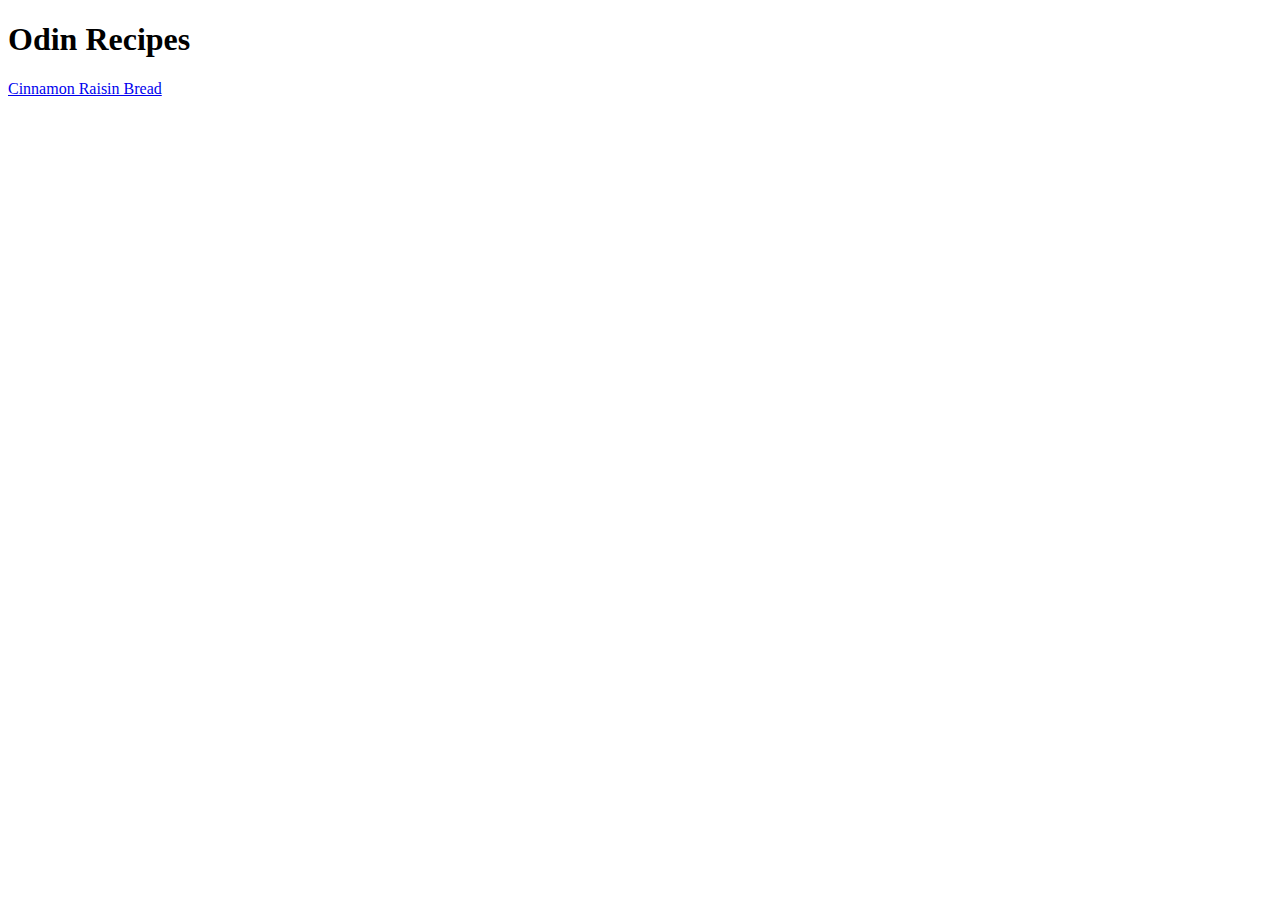
==== index.html @ 9e918203 "Add files README.md and index.html" ====
<!DOCTYPE html>
<html lang="en">
<head>
    <meta charset="UTF-8">
    <meta name="viewport" content="width=device-width, initial-scale=1.0">
    <title>Document</title>
</head>
<body>
    <h1> Odin Recipes </h1>
    <a href="recipes/cinnamon-raisin-bread.html">Cinnamon Raisin Bread</a> 
</body>
</html>
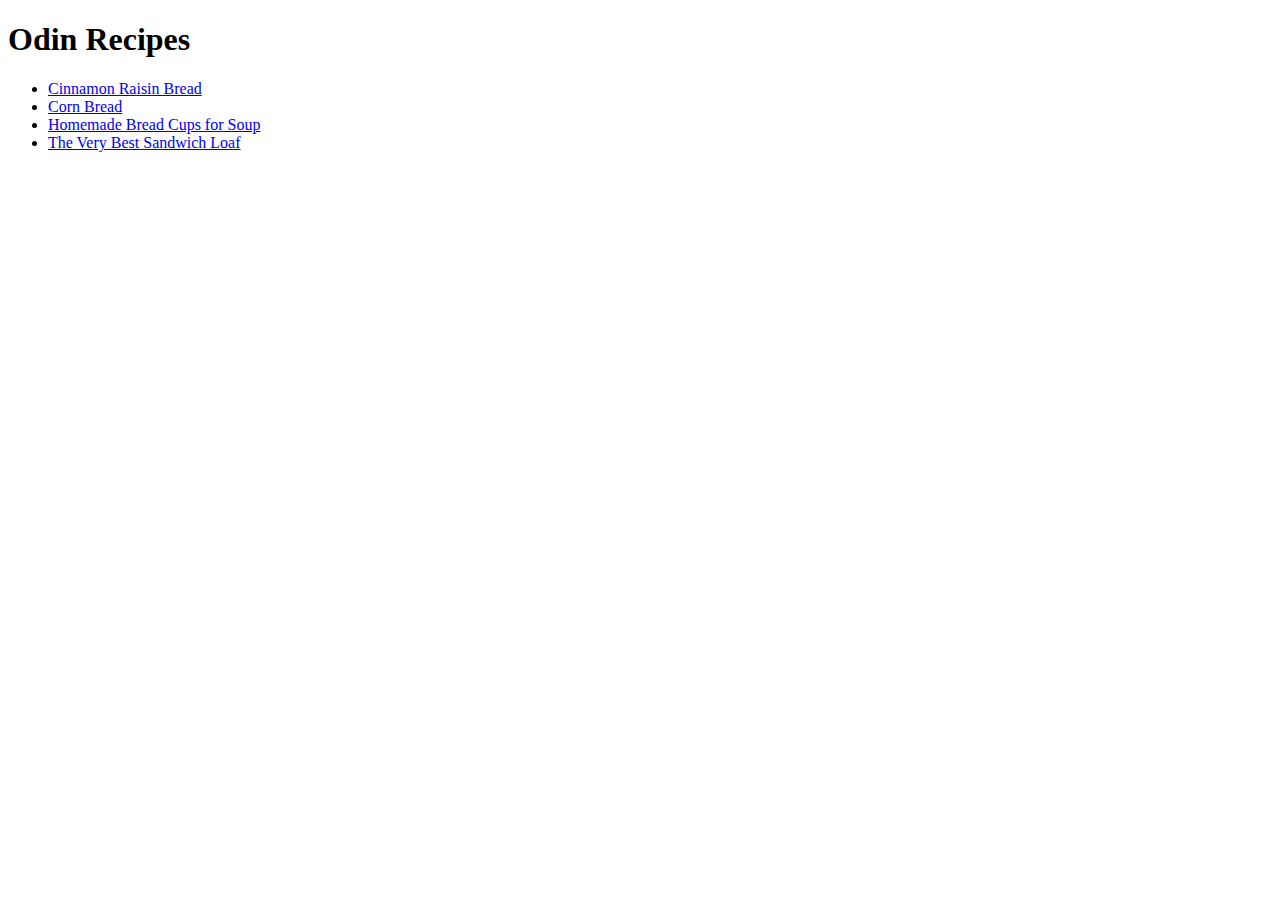
==== commit e903782e: "Update all recipe files" ====
--- a/index.html
+++ b/index.html
@@ -7,6 +7,13 @@
 </head>
 <body>
     <h1> Odin Recipes </h1>
-    <a href="recipes/cinnamon-raisin-bread.html">Cinnamon Raisin Bread</a> 
+    <ul>
+<li> <a href="recipes/cinnamon-raisin-bread.html"> Cinnamon Raisin Bread </a> </li>
+<li> <a href="recipes/corn-bread.html"> Corn Bread </a> </li>
+<li> <a href="recipes/bread-cups.html"> Homemade Bread Cups for Soup </a> </li> 
+<li> <a href="recipes/sandwich-loaf.html"> The Very Best Sandwich Loaf </a></li>
+
+
+    </ul>
 </body>
 </html>
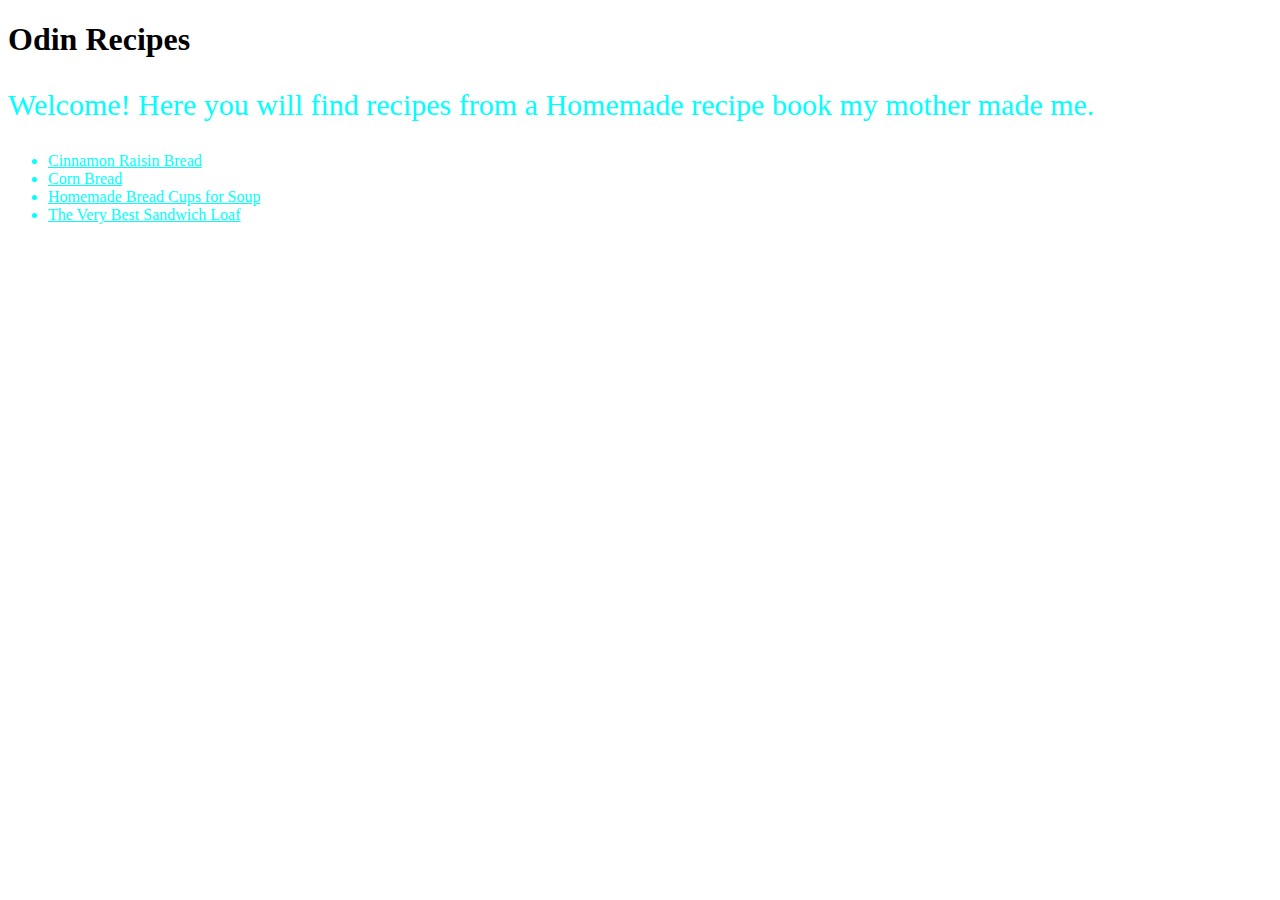
==== commit ae606c07: "Update css and link it to html" ====
--- a/index.html
+++ b/index.html
@@ -4,9 +4,15 @@
     <meta charset="UTF-8">
     <meta name="viewport" content="width=device-width, initial-scale=1.0">
     <title>Document</title>
+    <link rel="Stylesheet" href="style.css">
 </head>
 <body>
-    <h1> Odin Recipes </h1>
+    <h1 class="title"> Odin Recipes </h1>
+
+<p class="text"> 
+    Welcome! Here you will find recipes from a Homemade recipe book my mother made me.
+</p>
+
     <ul>
 <li> <a href="recipes/cinnamon-raisin-bread.html"> Cinnamon Raisin Bread </a> </li>
 <li> <a href="recipes/corn-bread.html"> Corn Bread </a> </li>
--- a/style.css
+++ b/style.css
@@ -0,0 +1,14 @@
+/* style.css */
+
+* {
+    color: aqua;
+}
+
+.title{
+    color: black;
+}
+
+.text{
+    font-size: 30px;
+}
+
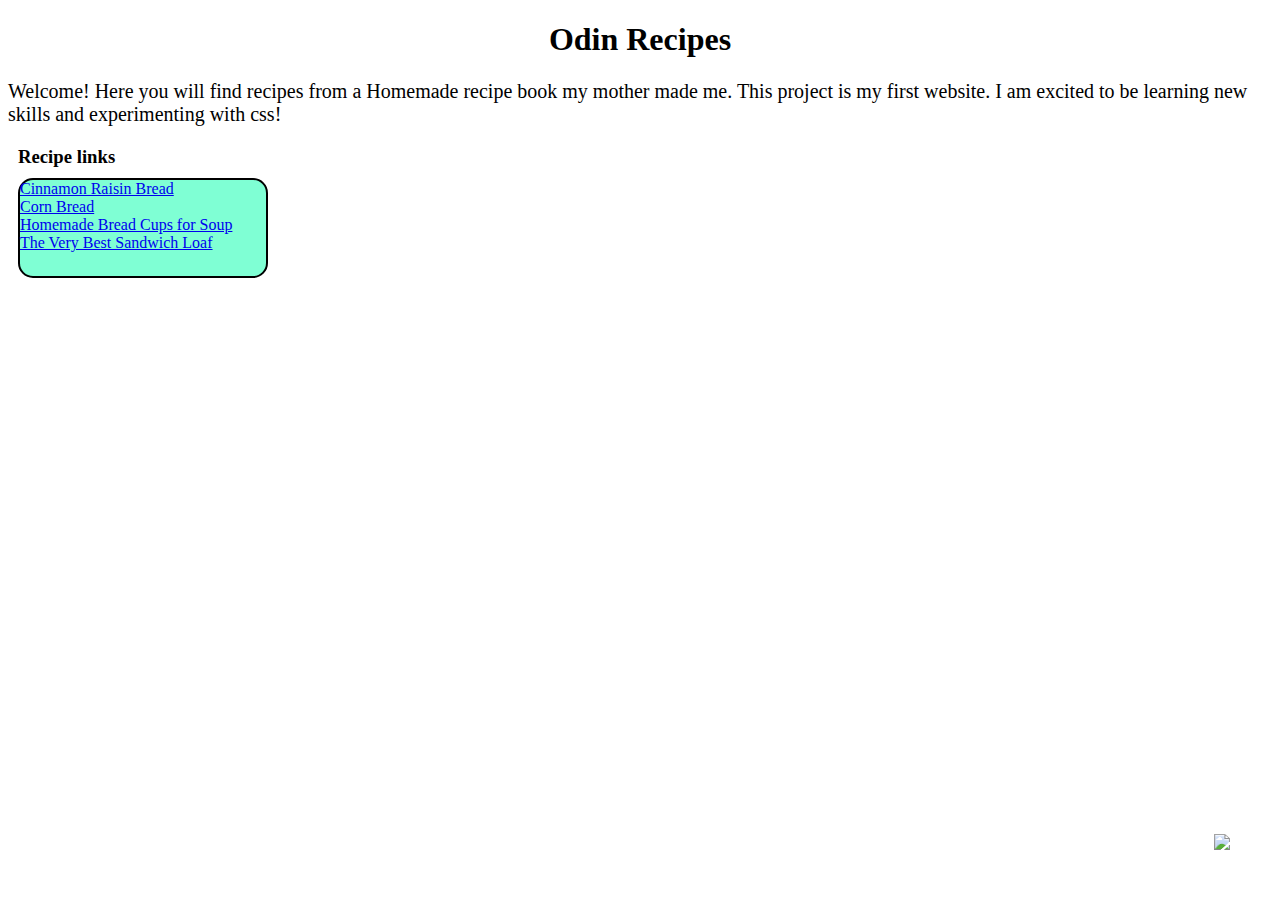
==== commit 95d74d2a: "Add updated files" ====
--- a/index.html
+++ b/index.html
@@ -5,15 +5,17 @@
     <meta name="viewport" content="width=device-width, initial-scale=1.0">
     <title>Document</title>
     <link rel="Stylesheet" href="style.css">
+    <img src="https://encrypted-tbn0.gstatic.com/images?q=tbn:ANd9GcT_KzC8XLympZSnTm0jdnszPNOhmOZaNyZStg&s">
 </head>
 <body>
     <h1 class="title"> Odin Recipes </h1>
 
 <p class="text"> 
-    Welcome! Here you will find recipes from a Homemade recipe book my mother made me.
+          Welcome! Here you will find recipes from a Homemade recipe book my mother made me. This project is my first website.
+    I am excited to be learning new skills and experimenting with css!
 </p>
-
-    <ul>
+<h3> Recipe links</h3>
+    <ul class="list">
 <li> <a href="recipes/cinnamon-raisin-bread.html"> Cinnamon Raisin Bread </a> </li>
 <li> <a href="recipes/corn-bread.html"> Corn Bread </a> </li>
 <li> <a href="recipes/bread-cups.html"> Homemade Bread Cups for Soup </a> </li> 
--- a/style.css
+++ b/style.css
@@ -1,14 +1,38 @@
 /* style.css */
 
 * {
-    color: aqua;
+
 }
 
 .title{
     color: black;
+    text-align: center;
 }
 
 .text{
-    font-size: 30px;
+    font-size: 20px;
+    color: black;
+}
+h3{
+    margin: 10px;
+    color: black;
+    font-weight: bold;
+}
+.list{
+    border: black solid 2px;
+    padding: 0px;
+    margin: 10px;
+    block-size: 100px;
+    width: 250px;
+    color: black;
+    background-color: aquamarine;
+    box-sizing: border-box;
+    border-radius: 15px;
+    list-style: none;
+}
+img{
+position: absolute;
+bottom: 50px;
+right: 50px;
 }
 
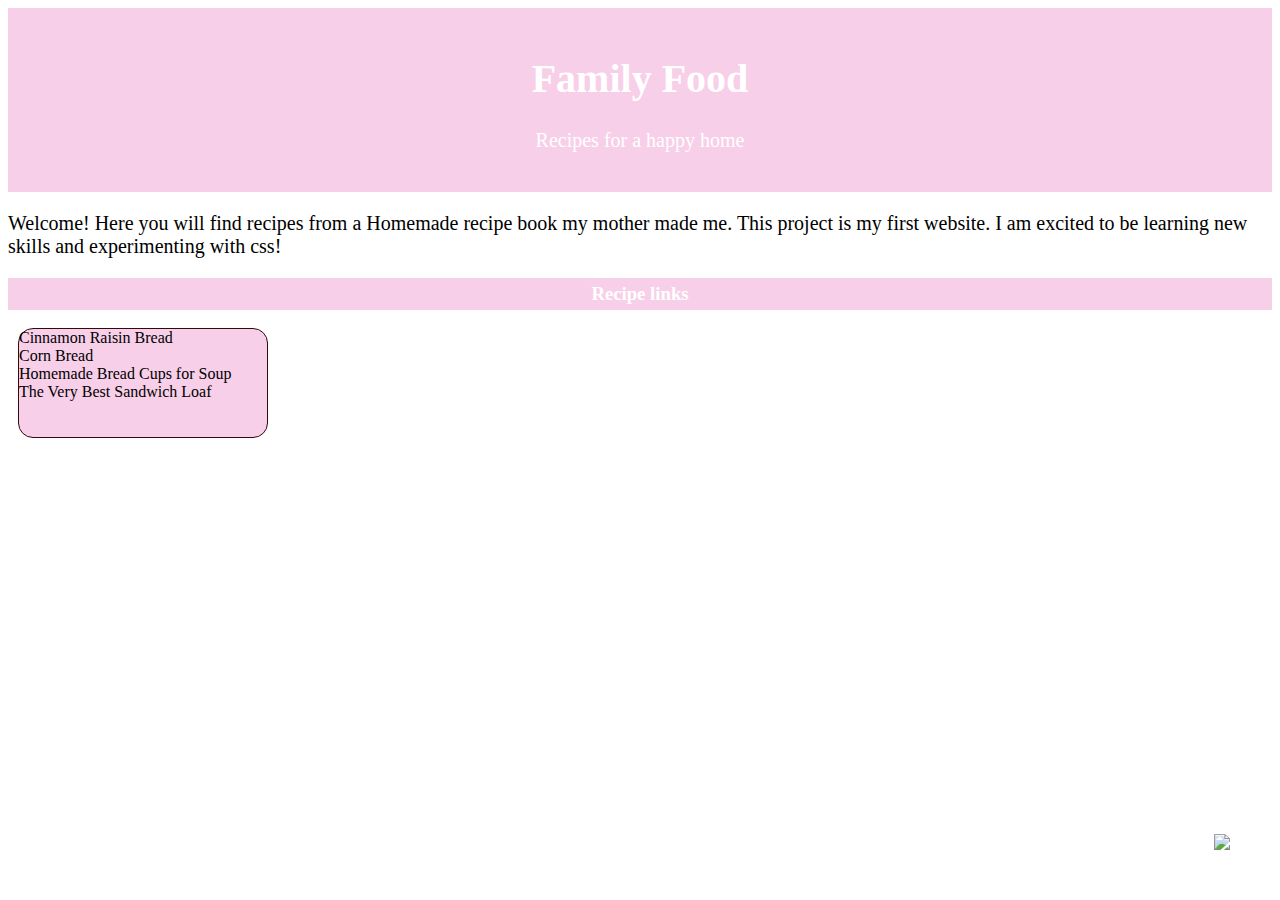
==== commit eedcd0d3: "add style" ====
--- a/index.html
+++ b/index.html
@@ -3,25 +3,26 @@
 <head>
     <meta charset="UTF-8">
     <meta name="viewport" content="width=device-width, initial-scale=1.0">
-    <title>Document</title>
+    <title>Family Recipes</title>
     <link rel="Stylesheet" href="style.css">
     <img src="https://encrypted-tbn0.gstatic.com/images?q=tbn:ANd9GcT_KzC8XLympZSnTm0jdnszPNOhmOZaNyZStg&s">
 </head>
 <body>
-    <h1 class="title"> Odin Recipes </h1>
+    <div class="header">
+    <h1> Family Food </h1>
+    <p>Recipes for a happy home</p>
+    </div>
 
 <p class="text"> 
           Welcome! Here you will find recipes from a Homemade recipe book my mother made me. This project is my first website.
     I am excited to be learning new skills and experimenting with css!
 </p>
-<h3> Recipe links</h3>
+<h3 class="linkHead"> Recipe links</h3>
     <ul class="list">
-<li> <a href="recipes/cinnamon-raisin-bread.html"> Cinnamon Raisin Bread </a> </li>
-<li> <a href="recipes/corn-bread.html"> Corn Bread </a> </li>
-<li> <a href="recipes/bread-cups.html"> Homemade Bread Cups for Soup </a> </li> 
-<li> <a href="recipes/sandwich-loaf.html"> The Very Best Sandwich Loaf </a></li>
-
-
+        <li> <a href="recipes/cinnamon-raisin-bread.html"> Cinnamon Raisin Bread </a> </li>
+        <li> <a href="recipes/corn-bread.html"> Corn Bread </a> </li>
+        <li> <a href="recipes/bread-cups.html"> Homemade Bread Cups for Soup </a> </li> 
+        <li> <a href="recipes/sandwich-loaf.html"> The Very Best Sandwich Loaf </a></li>
     </ul>
 </body>
 </html>
--- a/style.css
+++ b/style.css
@@ -1,9 +1,12 @@
 /* style.css */
 
-* {
-
+.header {
+    padding: 20px;
+    text-align: center;
+    background: rgb(248, 207, 232);
+    color: white;
+    font-size: 20px;
 }
-
 .title{
     color: black;
     text-align: center;
@@ -13,22 +16,26 @@
     font-size: 20px;
     color: black;
 }
-h3{
-    margin: 10px;
-    color: black;
-    font-weight: bold;
+.linkHead {
+    padding: 5px;
+    text-align: center;
+    background: rgb(248, 207, 232); 
+    color: white; 
+    font-weight: bold; 
 }
 .list{
-    border: black solid 2px;
+    border: rgb(54, 9, 9) solid 1px;
     padding: 0px;
     margin: 10px;
-    block-size: 100px;
+    block-size: 110px;
     width: 250px;
-    color: black;
-    background-color: aquamarine;
+    color: rgb(54, 9, 9);
+    background-color: rgb(248, 207, 232);
     box-sizing: border-box;
     border-radius: 15px;
     list-style: none;
+    align-items: center;
+    justify-content: center;
 }
 img{
 position: absolute;
@@ -36,3 +43,7 @@
 right: 50px;
 }
 
+a {
+    text-decoration: none;
+    color: black;
+}
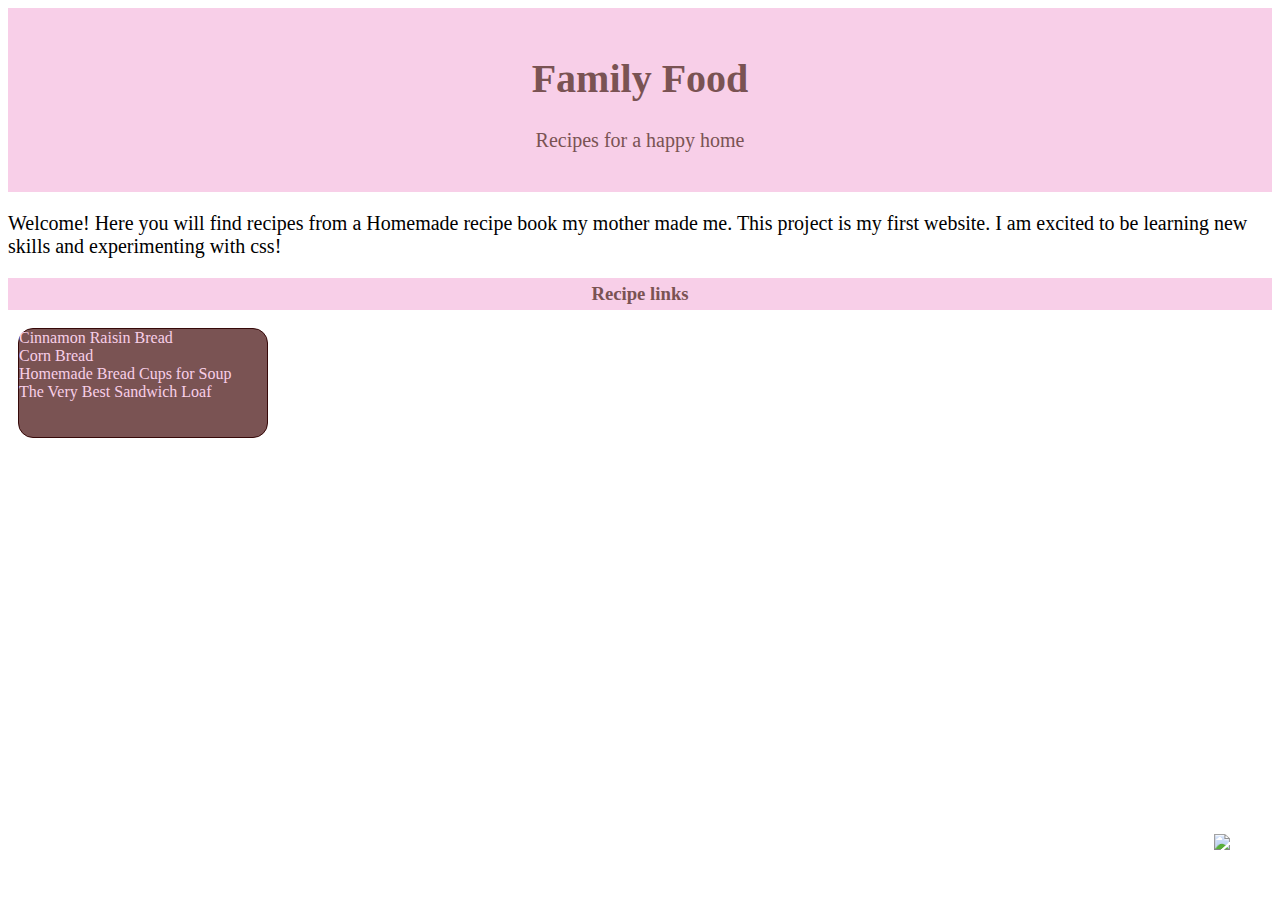
==== commit f7738bcd: "add style to all files" ====
--- a/index.html
+++ b/index.html
@@ -19,7 +19,7 @@
 </p>
 <h3 class="linkHead"> Recipe links</h3>
     <ul class="list">
-        <li> <a href="recipes/cinnamon-raisin-bread.html"> Cinnamon Raisin Bread </a> </li>
+        <li class="li"> <a href="recipes/cinnamon-raisin-bread.html"> Cinnamon Raisin Bread </a> </li>
         <li> <a href="recipes/corn-bread.html"> Corn Bread </a> </li>
         <li> <a href="recipes/bread-cups.html"> Homemade Bread Cups for Soup </a> </li> 
         <li> <a href="recipes/sandwich-loaf.html"> The Very Best Sandwich Loaf </a></li>
--- a/style.css
+++ b/style.css
@@ -4,7 +4,7 @@
     padding: 20px;
     text-align: center;
     background: rgb(248, 207, 232);
-    color: white;
+    color: rgb(122, 83, 83); 
     font-size: 20px;
 }
 .title{
@@ -20,7 +20,7 @@
     padding: 5px;
     text-align: center;
     background: rgb(248, 207, 232); 
-    color: white; 
+    color: rgb(122, 83, 83); 
     font-weight: bold; 
 }
 .list{
@@ -29,8 +29,8 @@
     margin: 10px;
     block-size: 110px;
     width: 250px;
-    color: rgb(54, 9, 9);
-    background-color: rgb(248, 207, 232);
+    color: rgb(248, 207, 232);
+    background-color: rgb(122, 83, 83);
     box-sizing: border-box;
     border-radius: 15px;
     list-style: none;
@@ -46,4 +46,5 @@
 a {
     text-decoration: none;
     color: black;
+    color: rgb(248, 207, 232);
 }
